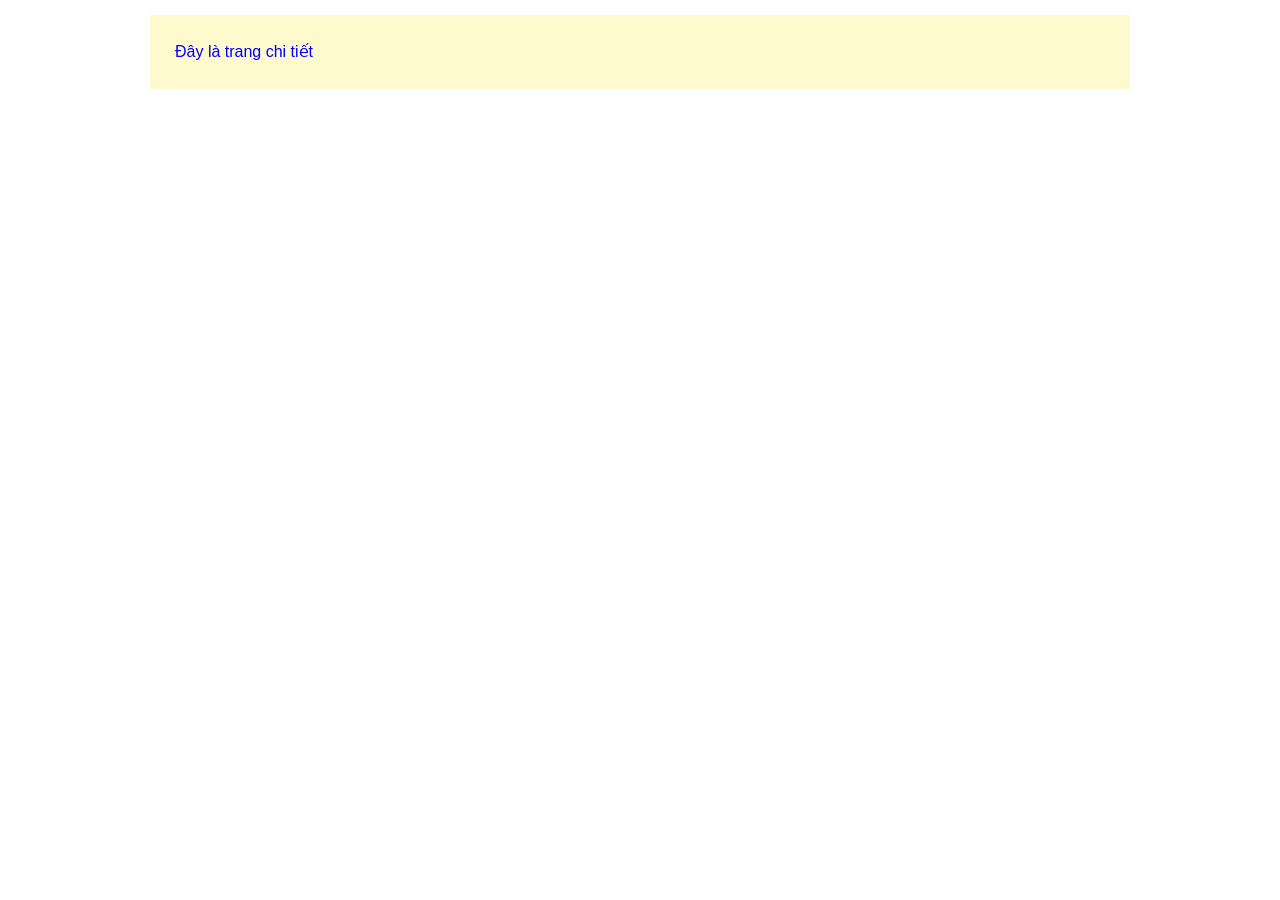
==== html/chi-tiet.HTML @ 499307fb "Cap nhat" ====
<!DOCTYPE html>
<html lang = "vi">
	<head>
		<title>Trang số 2</title>
		<meta charset = "utf-8">
		<link rel = "stylesheet" href = "../css/style02.css"
	</head>
	<body>
		<div class = "container">
			Đây là trang chi tiết
        </div>
	</body>
</html>
---- css/style02.css ----
/*Viết mã css*/
*{
	margin: 0; 
	padding: 0; 
	font-family: Arial, Helvetica, sans-serif;
	fort-size:14pt;
	line-height:1.5;
	color:blue;
}
div.container{
	margin: 15px 150px;
	background-color: LemonChiffon; 
	padding: 25px;
}
#title{
	text-transform:uppercase;
	font-size:20px;
	letter-spacing:3px;
	text-align:center;
}
label{
	display:block;
	
}
form#frmLogin{
	background-color:Gray;
	padding:30px;
	max-width:600px;
	margin:auto;
}
div.form-group{
	width:600px;
}

input.form-control{
	width:100%;
	margin: 7px 0px;
}
input.button{
	padding:2px;
	background-color:pink;
	width:100px;
}
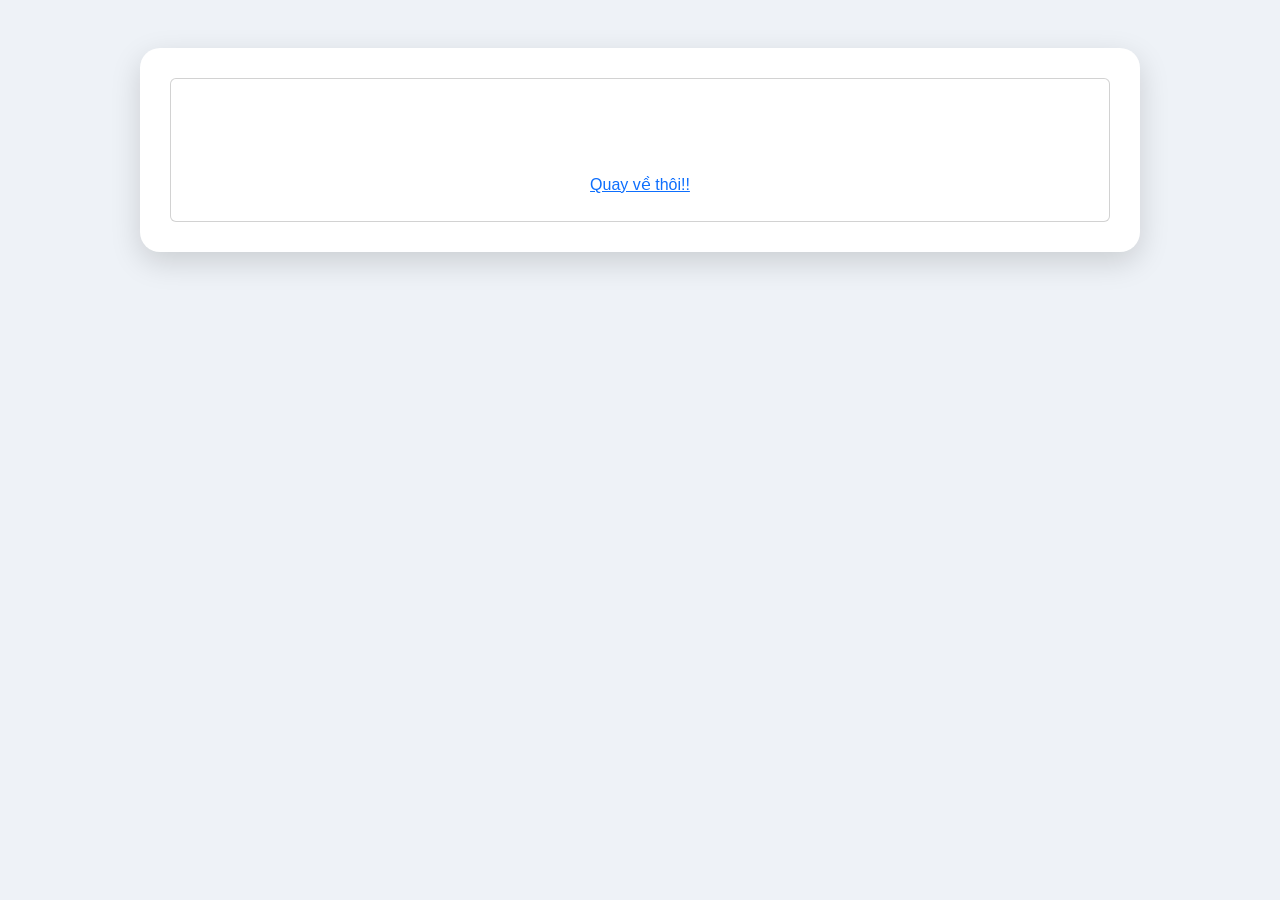
==== commit f5b3e940: "Update file" ====
--- a/html/chi-tiet.HTML
+++ b/html/chi-tiet.HTML
@@ -1,13 +1,67 @@
 <!DOCTYPE html>
-<html lang = "vi">
-	<head>
-		<title>Trang số 2</title>
-		<meta charset = "utf-8">
-		<link rel = "stylesheet" href = "../css/style02.css"
-	</head>
-	<body>
-		<div class = "container">
-			Đây là trang chi tiết
+<html lang="vi">
+
+<head>
+    <meta charset="utf-8">
+    <title>Chi tiết sản phẩm</title>
+
+    <link href="https://cdn.jsdelivr.net/npm/bootstrap@5.3.8/dist/css/bootstrap.min.css"
+          rel="stylesheet">
+
+    <script src="../js/lib.js"></script>
+
+    <link rel="stylesheet" href = "../css/style05.css">
+</head>
+
+<body>
+
+    <div class="container mt-5">
+        <div class="card p-4">
+
+            <img id="image"
+                 class="img-fluid mb-3"
+                 style="max-width:400px;">
+
+            <h2 id="nameProduct"></h2>
+
+            <h4 id="price" class="text-primary"></h4>
+
+            <p id="description"></p>
+
+            <a href="page8.html" class="back-btn">
+                Quay về thôi!!
+            </a>
+
         </div>
-	</body>
+    </div>
+
+    <script>
+        const params = new URLSearchParams(window.location.search);
+        const id = params.get("id");
+
+        const product = Products.find(item => item.id == id);
+
+        if (product) {
+            document.getElementById("image").src = product.image;
+
+            document.getElementById("nameProduct").innerHTML =
+                product.nameProduct;
+
+            document.getElementById("price").innerHTML =
+                product.price;
+
+            document.getElementById("description").innerHTML = `
+                ${product.description}
+
+                <hr>
+
+                <h5>📌 Thông tin chi tiết:</h5>
+
+                <p>${product.detail}</p>
+            `;
+        }
+    </script>
+
+</body>
+
 </html>
--- a/css/style05.css
+++ b/css/style05.css
@@ -0,0 +1,376 @@
+*{
+    margin:0;
+    padding:0;
+    box-sizing:border-box;
+    font-family:'Segoe UI',sans-serif;
+}
+
+body{
+    background:#eef2f7;
+}
+
+/* HEADER */
+
+header{
+    background:linear-gradient(135deg,#0f172a,#1e3a8a);
+    color:white;
+    padding:18px 60px;
+
+    display:flex;
+    justify-content:space-between;
+    align-items:center;
+
+    position:sticky;
+    top:0;
+    z-index:999;
+}
+
+header h1{
+    font-size:32px;
+    letter-spacing:1px;
+}
+
+.cart-icon{
+    background:white;
+    color:#111827;
+
+    padding:10px 20px;
+    border-radius:30px;
+
+    cursor:pointer;
+    font-weight:bold;
+
+    transition:.3s;
+}
+
+.cart-icon:hover{
+    transform:scale(1.05);
+}
+
+#cart-count{
+    background:red;
+    color:white;
+
+    padding:3px 8px;
+    border-radius:50%;
+}
+
+/* BANNER */
+
+.banner{
+    height:420px;
+
+    background:
+    linear-gradient(
+    rgba(0,0,0,.45),
+    rgba(0,0,0,.45)),
+    url("images/banner.jpg");
+
+    background-size:cover;
+    background-position:center;
+
+    display:flex;
+    justify-content:center;
+    align-items:center;
+}
+
+.banner h2{
+    color:white;
+    font-size:50px;
+    text-shadow:3px 3px 10px black;
+}
+
+/* SEARCH */
+
+.search{
+    text-align:center;
+    margin:40px 0;
+}
+
+.search input{
+    width:60%;
+    padding:15px;
+
+    border:none;
+    border-radius:50px;
+
+    box-shadow:0 5px 15px rgba(0,0,0,.15);
+
+    font-size:16px;
+}
+
+/* PRODUCT */
+
+#product-list{
+
+    width:90%;
+    margin:auto;
+
+    display:grid;
+
+    grid-template-columns:
+    repeat(auto-fit,minmax(320px,1fr));
+
+    gap:30px;
+
+    padding-bottom:50px;
+}
+
+.item{
+
+    background:white;
+
+    border-radius:20px;
+
+    overflow:hidden;
+
+    box-shadow:
+    0 10px 30px rgba(0,0,0,.08);
+
+    transition:.35s;
+}
+
+.item:hover{
+
+    transform:
+    translateY(-12px);
+
+    box-shadow:
+    0 20px 40px rgba(0,0,0,.18);
+}
+
+.item img{
+
+    width:100%;
+    height:280px;
+
+    object-fit:cover;
+}
+
+.info{
+    padding:20px;
+}
+
+.info h3{
+    margin-bottom:10px;
+}
+
+.price{
+
+    color:#dc2626;
+
+    font-size:24px;
+
+    font-weight:bold;
+
+    margin-bottom:10px;
+}
+
+.info p{
+
+    color:#555;
+
+    line-height:1.6;
+}
+
+/* BUTTON */
+
+.detail-btn,
+.cart-btn{
+
+    width:100%;
+
+    padding:12px;
+
+    border:none;
+
+    border-radius:10px;
+
+    margin-top:10px;
+
+    cursor:pointer;
+
+    font-size:15px;
+
+    transition:.3s;
+}
+
+.detail-btn{
+
+    background:#2563eb;
+    color:white;
+}
+
+.detail-btn:hover{
+
+    background:#1d4ed8;
+}
+
+.cart-btn{
+
+    background:#16a34a;
+    color:white;
+}
+
+.cart-btn:hover{
+
+    background:#15803d;
+}
+
+/* MODAL */
+
+.modal{
+
+    display:none;
+
+    position:fixed;
+
+    left:0;
+    top:0;
+
+    width:100%;
+    height:100%;
+
+    background:
+    rgba(0,0,0,.6);
+
+    backdrop-filter:blur(5px);
+}
+
+.modal-content{
+
+    width:80%;
+    max-width:700px;
+
+    background:white;
+
+    margin:4% auto;
+
+    border-radius:20px;
+
+    overflow:hidden;
+
+    animation:show .3s;
+}
+
+@keyframes show{
+
+    from{
+        transform:scale(.8);
+        opacity:0;
+    }
+
+    to{
+        transform:scale(1);
+        opacity:1;
+    }
+}
+
+.modal-content img{
+    width:100%;
+}
+
+.modal-content h2,
+.modal-content p{
+    padding:15px 25px;
+}
+
+.close{
+
+    float:right;
+
+    font-size:35px;
+
+    cursor:pointer;
+
+    margin:10px 20px;
+}
+
+/* FOOTER */
+
+footer{
+
+    background:#0f172a;
+
+    color:white;
+
+    text-align:center;
+
+    padding:25px;
+}
+
+/* MOBILE */
+
+@media(max-width:768px){
+
+header{
+
+    flex-direction:column;
+    gap:15px;
+}
+
+.banner h2{
+    font-size:28px;
+}
+
+.search input{
+    width:90%;
+}
+}
+
+.container{
+
+    width:80%;
+    max-width:1000px;
+
+    margin:50px auto;
+
+    background:white;
+
+    padding:30px;
+
+    border-radius:20px;
+
+    box-shadow:
+    0 10px 30px rgba(0,0,0,.15);
+
+    text-align:center;
+}
+
+.container img{
+
+    width:400px;
+
+    max-width:100%;
+
+    border-radius:15px;
+}
+
+#name{
+
+    font-size:32px;
+
+    font-weight:bold;
+
+    margin-top:20px;
+}
+
+#price{
+
+    color:red;
+
+    font-size:28px;
+
+    font-weight:bold;
+
+    margin:15px 0;
+}
+
+#description{
+
+    color:#555;
+
+    line-height:1.8;
+
+    font-size:18px;
+}
